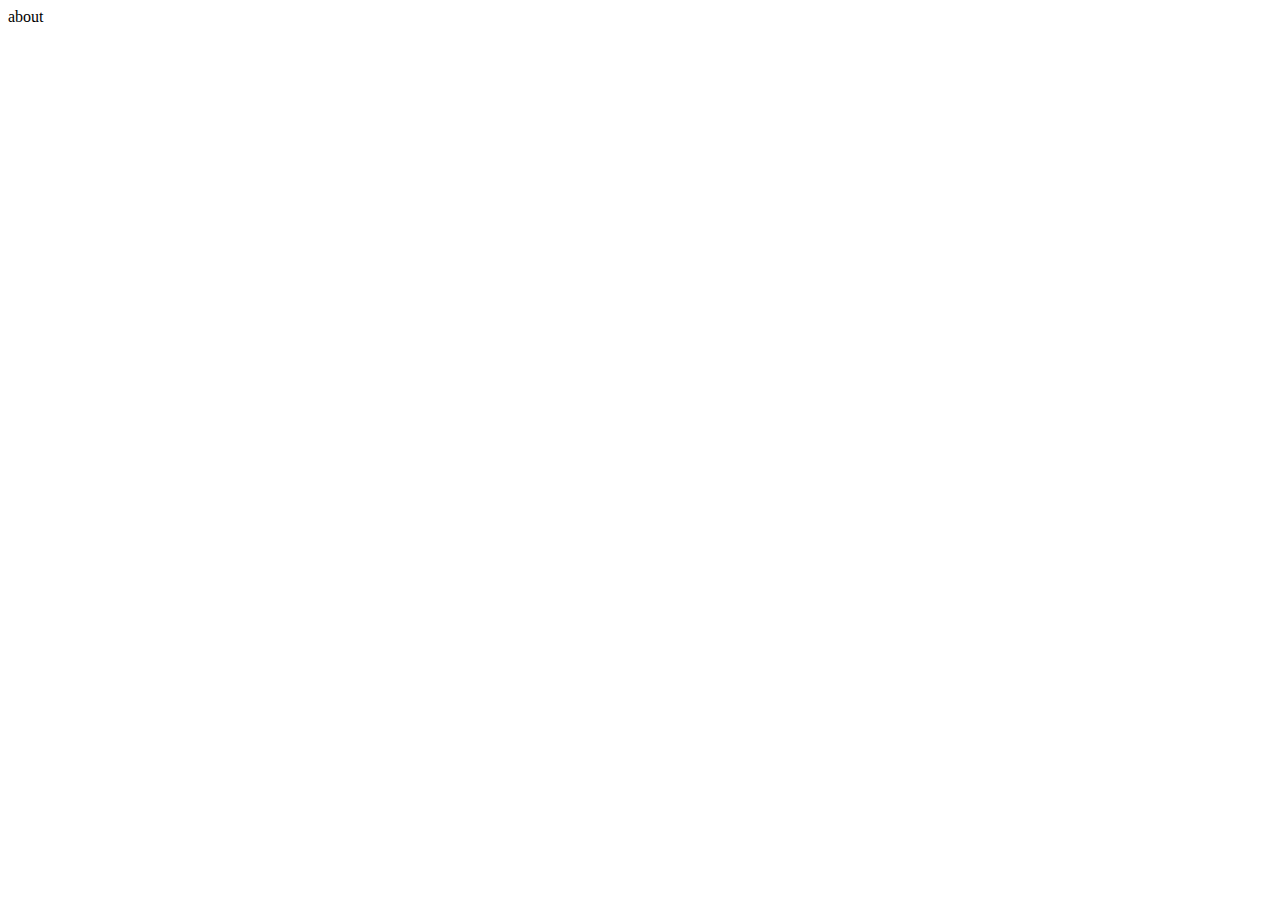
==== Workspace/templates/about.html @ 18986101 "添加通配符" ====
<!DOCTYPE html>
<html lang="en">
<head>
    <meta charset="UTF-8">
    <meta name="viewport" content="width=device-width, initial-scale=1.0">
    <meta http-equiv="X-UA-Compatible" content="ie=edge">
    <title>about</title>
    <link rel="stylesheet" href="css/base.css">
</head>
<body class="main_index">
    <div>about</div>
</body>
</html>
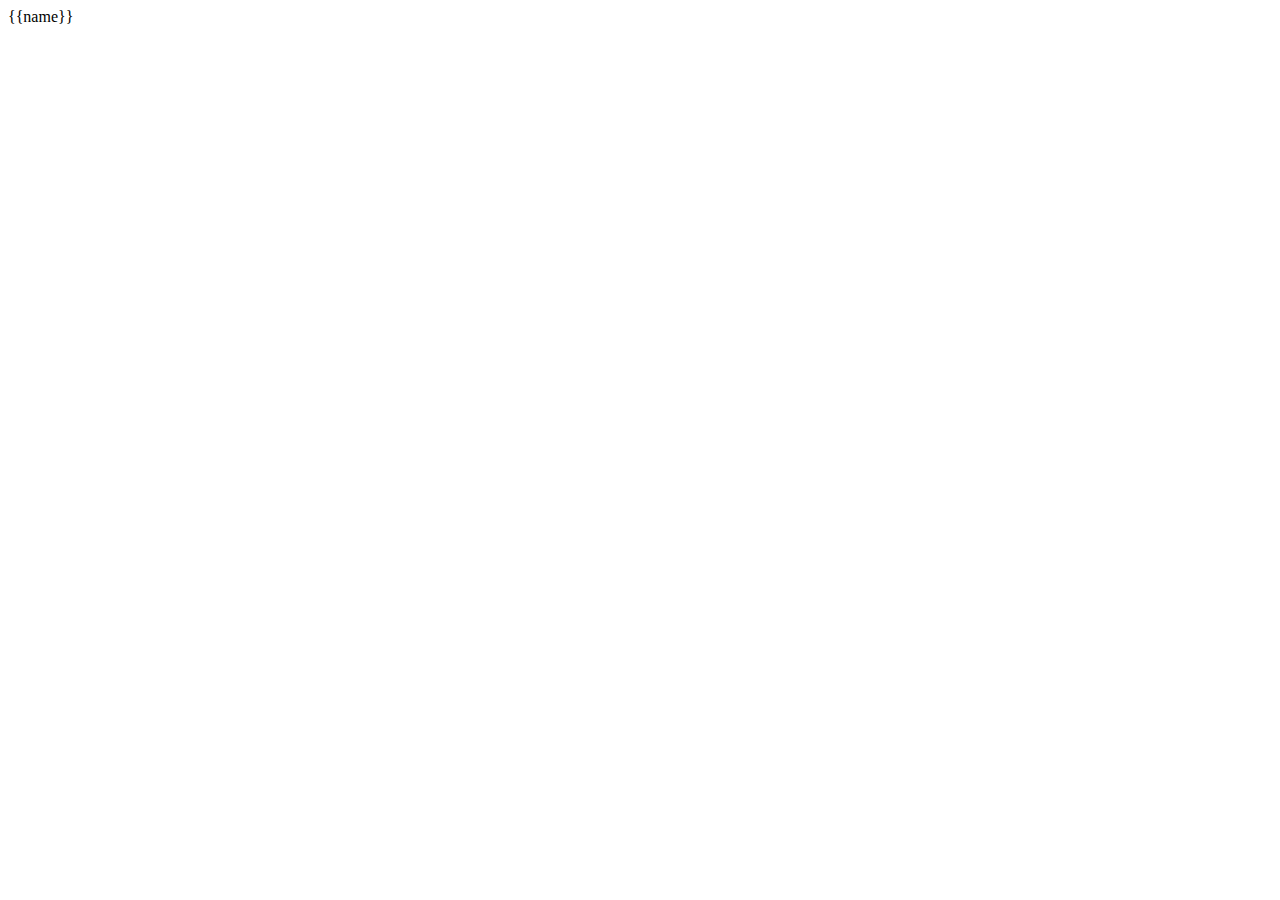
==== commit 590c16ed: "修改mustache的通配方法" ====
--- a/Workspace/templates/about.html
+++ b/Workspace/templates/about.html
@@ -8,6 +8,6 @@
     <link rel="stylesheet" href="css/base.css">
 </head>
 <body class="main_index">
-    <div>about</div>
+    <div>{{name}}</div>
 </body>
-</html>+</html>
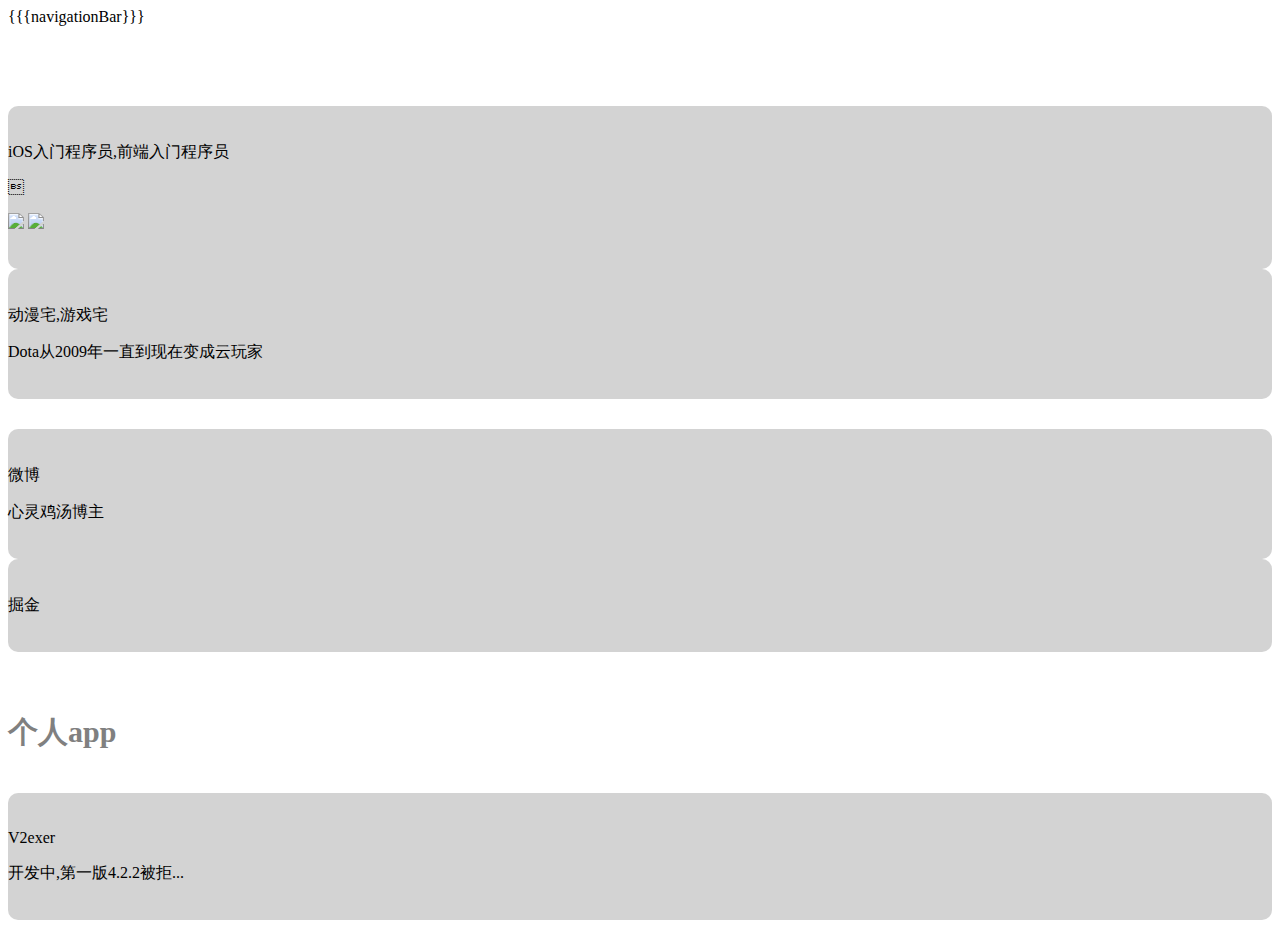
==== commit cb12e219: "add aboutView" ====
--- a/Workspace/templates/about.html
+++ b/Workspace/templates/about.html
@@ -1,13 +1,87 @@
 <!DOCTYPE html>
 <html lang="en">
+
 <head>
     <meta charset="UTF-8">
     <meta name="viewport" content="width=device-width, initial-scale=1.0">
     <meta http-equiv="X-UA-Compatible" content="ie=edge">
-    <title>about</title>
-    <link rel="stylesheet" href="css/base.css">
+    <title>semperhhhの博客</title>
+    <link rel="shortcut icon" href="images/favicon.ico" type="image/x-icon" />
+    <link rel="stylesheet" href="../css/bootstrap.css">
+    <!-- 只有使用字体图标时才需要加载 Font-Awesome -->
+    <link rel="stylesheet" href="../css/font-awesome.min.css">
+    <link rel="stylesheet" href="../css/base.css">
+    <link rel="stylesheet" href="../css/buttons.css">
+    <style>
+        p.title {
+            font-size: 30px;
+            font-weight: 600;
+            color: grey;
+        }
+    </style>
 </head>
+
 <body class="main_index">
-    <div>{{name}}</div>
+    <div class="box">
+        {{{navigationBar}}}
+
+        <div class="list-background">
+            <div style="height:80px;"></div>
+            <div class="container">
+
+                <div class="row">
+                    <div class="col corner-window cell">
+                        <div style="height:20px;"></div>
+                        <p>iOS入门程序员,前端入门程序员</p>
+                        <p><img src="https://img.shields.io/badge/language-Swift4.2-yellow.svg">
+                            <img src="https://img.shields.io/badge/language-Objective--c-orange.svg">
+                        </p>
+                        <div style="height:20px;"></div>
+                    </div>
+                    <div style="width: 20px;"></div>
+                    <div class="col corner-window cell">
+                        <div style="height:20px;"></div>
+                        <p>动漫宅,游戏宅</p>
+                        <p>Dota从2009年一直到现在变成云玩家</p>
+                        <div style="height:20px;"></div>
+                    </div>
+                </div>
+
+                <div style="height: 30px"></div>
+
+                <div class="row">
+                    <div class="col corner-window cell">
+                        <div style="height:20px;"></div>
+                        <p>微博</p>
+                        <p>心灵鸡汤博主</p>
+                        <div style="height:20px;"></div>
+                    </div>
+                    <div style="width: 20px;"></div>
+                    <div class="col corner-window cell">
+                        <div style="height:20px;"></div>
+                        <p>掘金</p>
+                        <div style="height:20px;"></div>
+                    </div>
+                </div>
+
+                <div style="height: 30px"></div>
+
+                <div><p class="title">个人app</p></div>
+
+                <div style="height: 10px"></div>
+
+                <div class="row">
+                    <div class="col corner-window cell">
+                        <div style="height:20px;"></div>
+                        <p>V2exer</p>
+                        <p>开发中,第一版4.2.2被拒...</p>
+                        <div style="height:20px;"></div>
+                    </div>
+                </div>
+            </div>
+        </div>
+    </div>
+    </div>
 </body>
-</html>
+
+</html>--- a/Workspace/css/base.css
+++ b/Workspace/css/base.css
@@ -0,0 +1,63 @@
+
+body.main_index {
+    background: url(../images/background.png);
+    background-position: center top;
+    background-repeat: no-repeat;
+    background-attachment: fixed;
+    background-size: cover;
+}
+div.box {
+    height: 100%;
+    min-height: 100%;
+    max-height: 100%;
+}
+img.head{
+	width: 128px;
+	height: 128px;
+	min-height: 128px;
+	max-height: 128px;
+}
+.img-circle{
+    border-radius: 50%;
+}
+.center-block {
+    display: block;
+    margin-left: auto;
+    margin-right: auto;
+}
+div.shadow {
+    box-shadow: 4px 4px 6px rgba(255, 255, 255, 0.9);
+}
+div.corner-window {
+    border-radius: 10px;
+    background: rgba(200, 200, 200, 0.8);
+}
+div.cell {
+    cursor: pointer;
+}
+div.cell:hover {
+    background: rgba(200, 200, 200, 0.6);
+}
+/* 导航栏 start*/
+.naviBtn {
+    float: right;
+    margin-right: 15px;
+}
+.naviHeight {
+    line-height: 1.5;
+}
+/* navi end */
+div.col-center {
+    float:none;
+    display: block;
+    margin-left: auto;
+    margin-right: auto;
+    background: white;
+    border-radius: 8px;
+    width: 600px;
+    height: 500px;
+}
+
+div.postsBackground {
+    background-color: white;
+}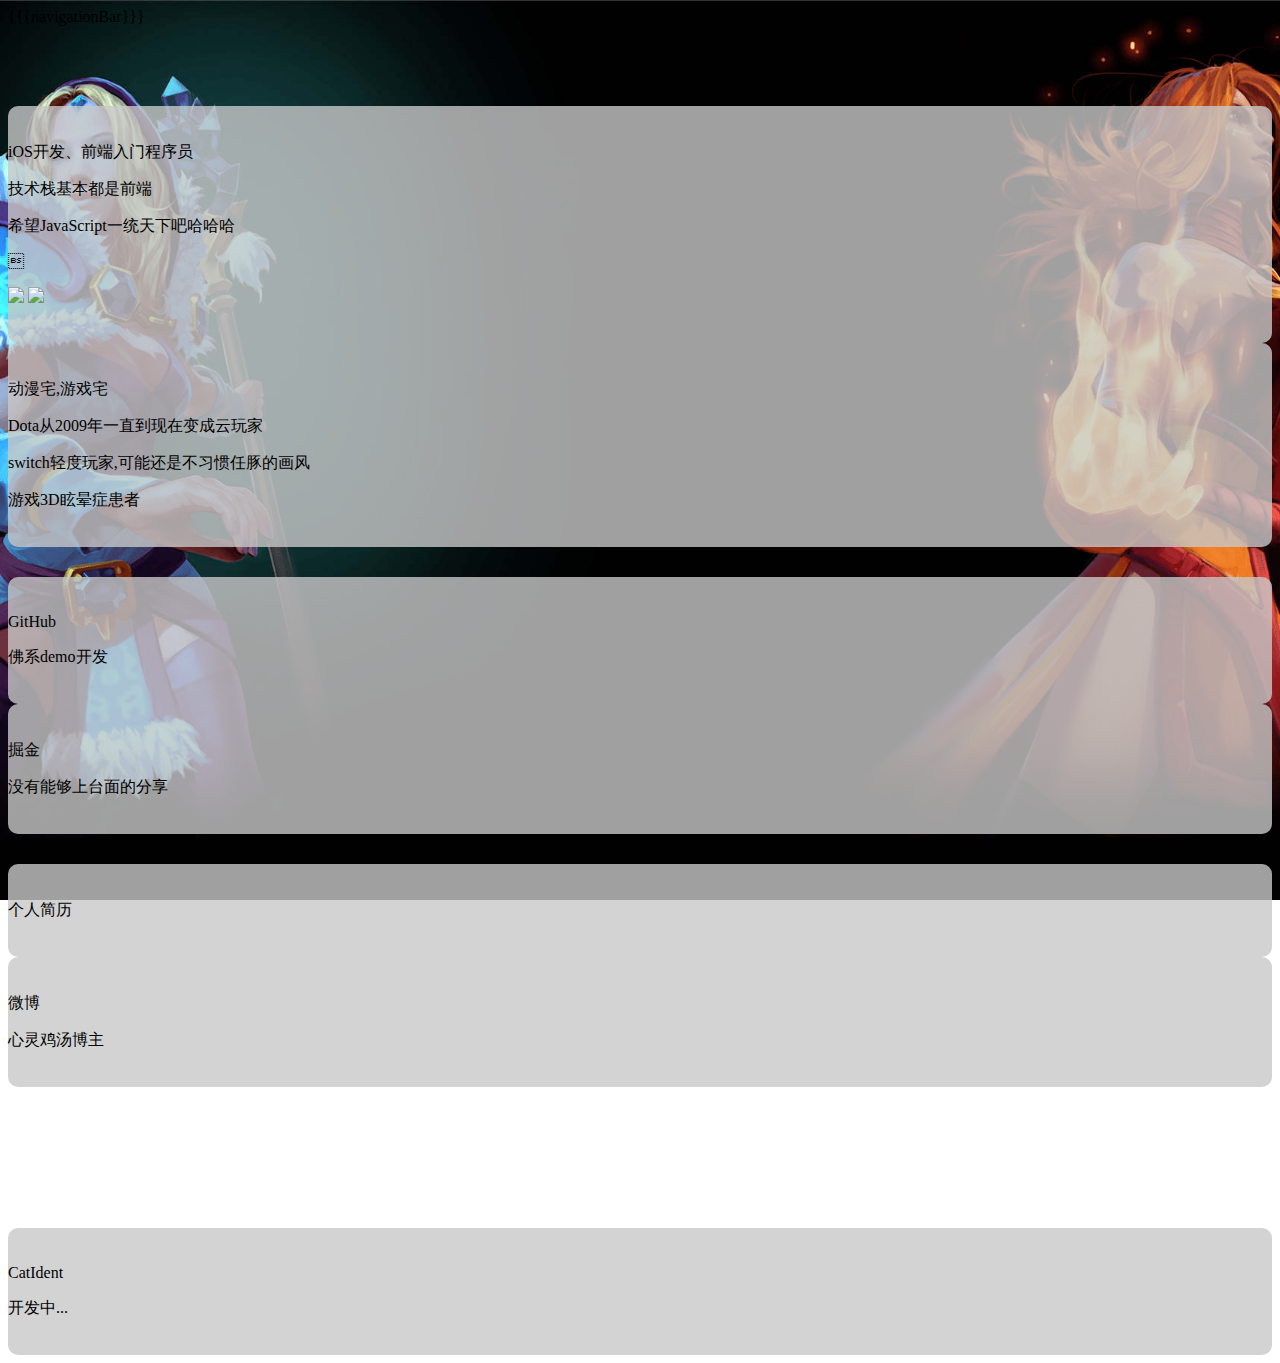
==== commit 8b37cff9: "添加列表界面的导航" ====
--- a/Workspace/templates/about.html
+++ b/Workspace/templates/about.html
@@ -16,7 +16,7 @@
         p.title {
             font-size: 30px;
             font-weight: 600;
-            color: grey;
+            color: white;
         }
     </style>
 </head>
@@ -30,19 +30,42 @@
             <div class="container">
 
                 <div class="row">
-                    <div class="col corner-window cell">
+                    <div class="col corner-window">
                         <div style="height:20px;"></div>
-                        <p>iOS入门程序员,前端入门程序员</p>
+                        <p>iOS开发、前端入门程序员</p>
+                        <p>技术栈基本都是前端</p>
+                        <p>希望JavaScript一统天下吧哈哈哈</p>
                         <p><img src="https://img.shields.io/badge/language-Swift4.2-yellow.svg">
                             <img src="https://img.shields.io/badge/language-Objective--c-orange.svg">
                         </p>
                         <div style="height:20px;"></div>
                     </div>
                     <div style="width: 20px;"></div>
-                    <div class="col corner-window cell">
+                    <div class="col corner-window">
                         <div style="height:20px;"></div>
                         <p>动漫宅,游戏宅</p>
                         <p>Dota从2009年一直到现在变成云玩家</p>
+                        <p>switch轻度玩家,可能还是不习惯任豚的画风</p>
+                        <p>游戏3D眩晕症患者</p>
+                        <div style="height:20px;"></div>
+                    </div>
+                </div>
+
+                <div style="height: 30px"></div>
+
+                <div class="row">
+                    <div class="col corner-window cell" onclick="location='https://github.com/semperhhh'">
+                        <div style="height:20px;"></div>
+                        <p>GitHub</p>
+                        <p>佛系demo开发</p>
+                        <div style="height:20px;"></div>
+                    </div>
+                    <div style="width: 20px;"></div>
+                    <div class="col corner-window cell"
+                        onclick="location='https://juejin.im/user/58ff25b65c497d00581169f5'">
+                        <div style="height:20px;"></div>
+                        <p>掘金</p>
+                        <p>没有能够上台面的分享</p>
                         <div style="height:20px;"></div>
                     </div>
                 </div>
@@ -52,29 +75,31 @@
                 <div class="row">
                     <div class="col corner-window cell">
                         <div style="height:20px;"></div>
-                        <p>微博</p>
-                        <p>心灵鸡汤博主</p>
+                        <p>个人简历</p>
                         <div style="height:20px;"></div>
                     </div>
                     <div style="width: 20px;"></div>
-                    <div class="col corner-window cell">
+                    <div class="col corner-window cell" onclick="location='http://weibo.com/semperhhh'">
                         <div style="height:20px;"></div>
-                        <p>掘金</p>
+                        <p>微博</p>
+                        <p>心灵鸡汤博主</p>
                         <div style="height:20px;"></div>
                     </div>
                 </div>
 
                 <div style="height: 30px"></div>
 
-                <div><p class="title">个人app</p></div>
+                <div>
+                    <p class="title">个人app</p>
+                </div>
 
                 <div style="height: 10px"></div>
 
                 <div class="row">
                     <div class="col corner-window cell">
                         <div style="height:20px;"></div>
-                        <p>V2exer</p>
-                        <p>开发中,第一版4.2.2被拒...</p>
+                        <p>CatIdent</p>
+                        <p>开发中...</p>
                         <div style="height:20px;"></div>
                     </div>
                 </div>
--- a/Workspace/css/base.css
+++ b/Workspace/css/base.css
@@ -1,6 +1,7 @@
 
 body.main_index {
     background: url(../images/background.png);
+    /* background-color: black; */
     background-position: center top;
     background-repeat: no-repeat;
     background-attachment: fixed;
@@ -60,4 +61,21 @@
 
 div.postsBackground {
     background-color: white;
+}
+
+h3 {
+    color: green;
+}
+
+h4 {
+    color: blue;
+}
+
+.l-center {
+    text-align: center;   
+}
+
+.span-1 {
+    color:black;
+    font-weight: 800;
 }